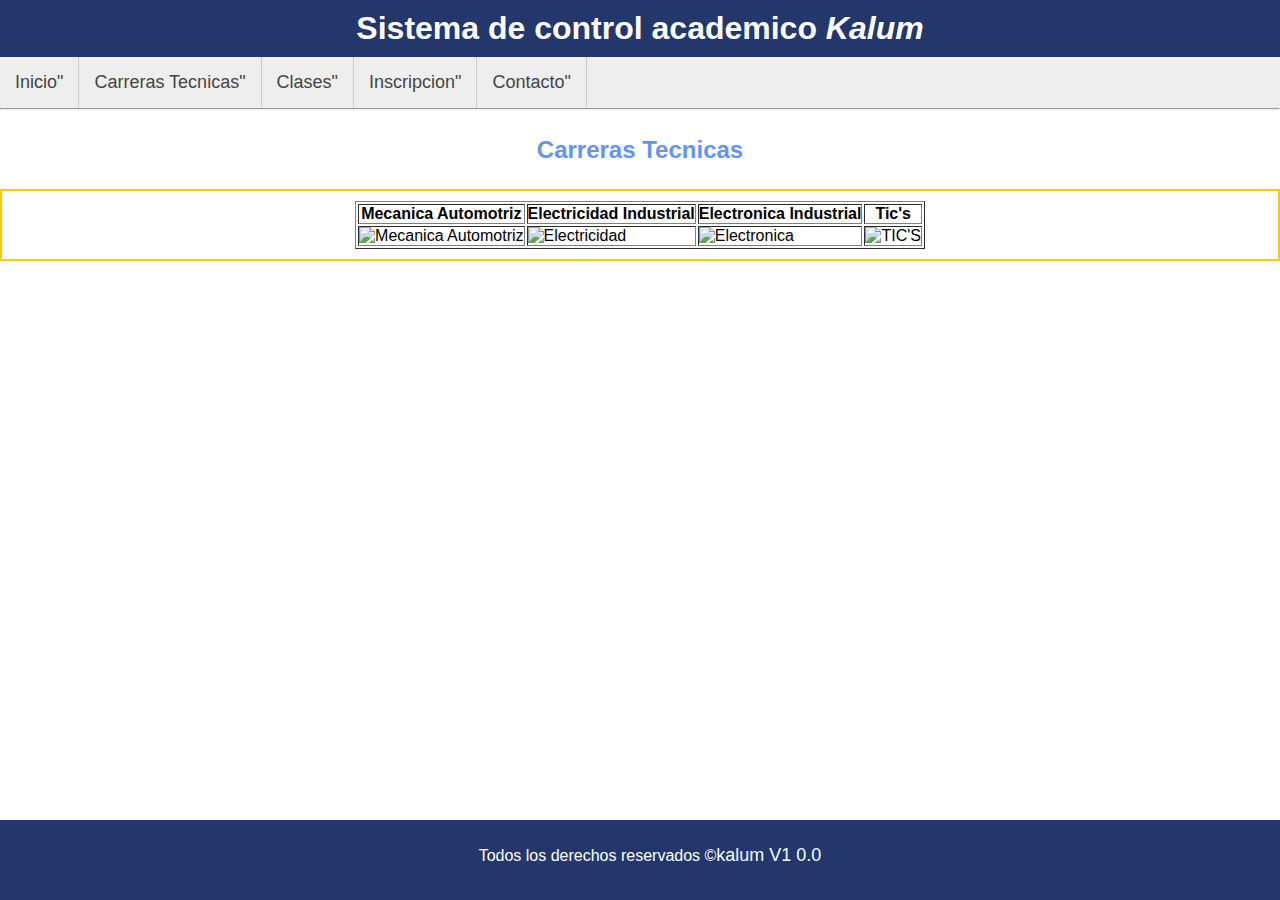
==== carreras-tecnicas.html @ 52360632 "Finalizando el proceso de diseño de la pagina" ====
<!DOCTYPE html>
<html lang="5">
    <head>
        <meta charset="UTF-8">
        <title>
            Sistema de control academico kalum V 1.0.0
        </title>
        <link rel="stylesheet" href="./assets/css/style.css">
    </head>
    <body>
        <header>
            <h1>
                Sistema de control academico 
                <em> Kalum</em>           
            </h1>
        </header>
        <nav id="menu">
            <ul>
                <li><a href="./index.html">Inicio"</a></li>
                <li><a href="./carreras-tecnicas.html">Carreras Tecnicas"</a></li>
                <li><a href="./clases.html">Clases"</a></li>
                <li><a href="./inscripcion.html">Inscripcion"</a></li>
                <li><a href="./contactos.html">Contacto"</a></li>
                <div class="clearFix"> </div>
            </ul>
        </nav>
        <hr>
        <h2 class="subTitulo">
            Carreras Tecnicas
        </h2>
        <div id="contenido"> 
            <table border="1px">
                <tr>
                    <th>Mecanica Automotriz</th>
                    <th>Electricidad Industrial</th>
                    <th>Electronica Industrial</th>
                    <th>Tic's                    
                 </th>   
                <tr>          
                    <td><img src="./assets/images/mecanica.jpg" alt="Mecanica Automotriz" height="200" alt=""></td>
                    <td><img src="./assets/images/electricidad.jpg" alt="Electricidad" height="200" alt=""></td>
                    <td><img src="./assets/images/eleccom.jpg" alt="Electronica" height="200" alt=""></td>
                    <td><img src="./assets/images/tics.jpg" alt="TIC'S" height="200" alt=""></td>
                </tr> 
            </table>
        </div>
        <footer>
            Todos los derechos reservados &copy;<a href="https://www.kinal.org.gt">kalum V1 0.0</a>
        </footer>
    </body>
</html>
---- assets/css/style.css ----
/* Selector Universal */
*{
    font-family: Verdana, Geneva, Tahoma, sans-serif;
    margin: 0px;
    padding: 0px;    
}
/* Selector por etiquetas */
header{
    background: #23376D;
    text-align: center;
    color: white;
    padding: 10px;
}
/*Pone colores, estilos, espacios, alineacion y tamaños*/
footer{
    background: #23376D;
    text-align: center;
    color: white;
    padding: 10px;
    bottom: 0px;
    position: fixed;
    width: 100%;
    height: 60px;
    line-height: 50px;
}
/*Aplica a todas las etiquetas que tengan a*/
a{
    font-size: 18px;
    color: #7D0A42;
    text-decoration: none;
}
/*aplicar un color a una etiquete en especifito */
footer a {
    color: azure;
}
/*selector id*/
#contenido{
    border: 2px solid #FDCC00;
    padding: 10px;
}
#principal {
    margin-left: 30%;
}
#contenido table{
    margin: auto;
}
 #descripcion{    
     font-style: italic;
    text-decoration: underline;
    font-weight: bold;
    margin: 10px;   
 }
 #menu{
     background: #eee;     
 }
 #menu ul li {
     display: block;
     float: left;
    border-right:#CCC 1px solid;
 }
#menu ul li a {
    display: block;
    padding: 15px;
    color: #444;

    }
#menu ul li:hover{
    background: rgb(16, 75, 143);
    cursor: pointer;
}
#menu ul li:hover a { 
    color: white;
}
/*selector por clase se utiliza el punto*/
.clearFix{
    float: none;
    clear: both;
}
.subTitulo{
    text-align: center;
    color: cornflowerblue;
    margin-top: 2%;
    margin-bottom: 2%;
}
/*Selector por atributo*/
#contenido form{
    border: 5px solid blue;
    margin-top:  15px;
    margin-bottom: 15px;
    padding: 20px;
}
#contenido form * {
    display: inline-block;
}
input [type="text"],select{
    margin-bottom: 15px;
    padding: 10px;
    width: 350px;
}
select {
    width: 350px;    
}
input[type="submit"],button{
    background: maroon;
    color: white;
    padding: 15px;
    font-size: 15px;
    text-transform: uppercase;
    border: 1px solid black;
    cursor: pointer;
}
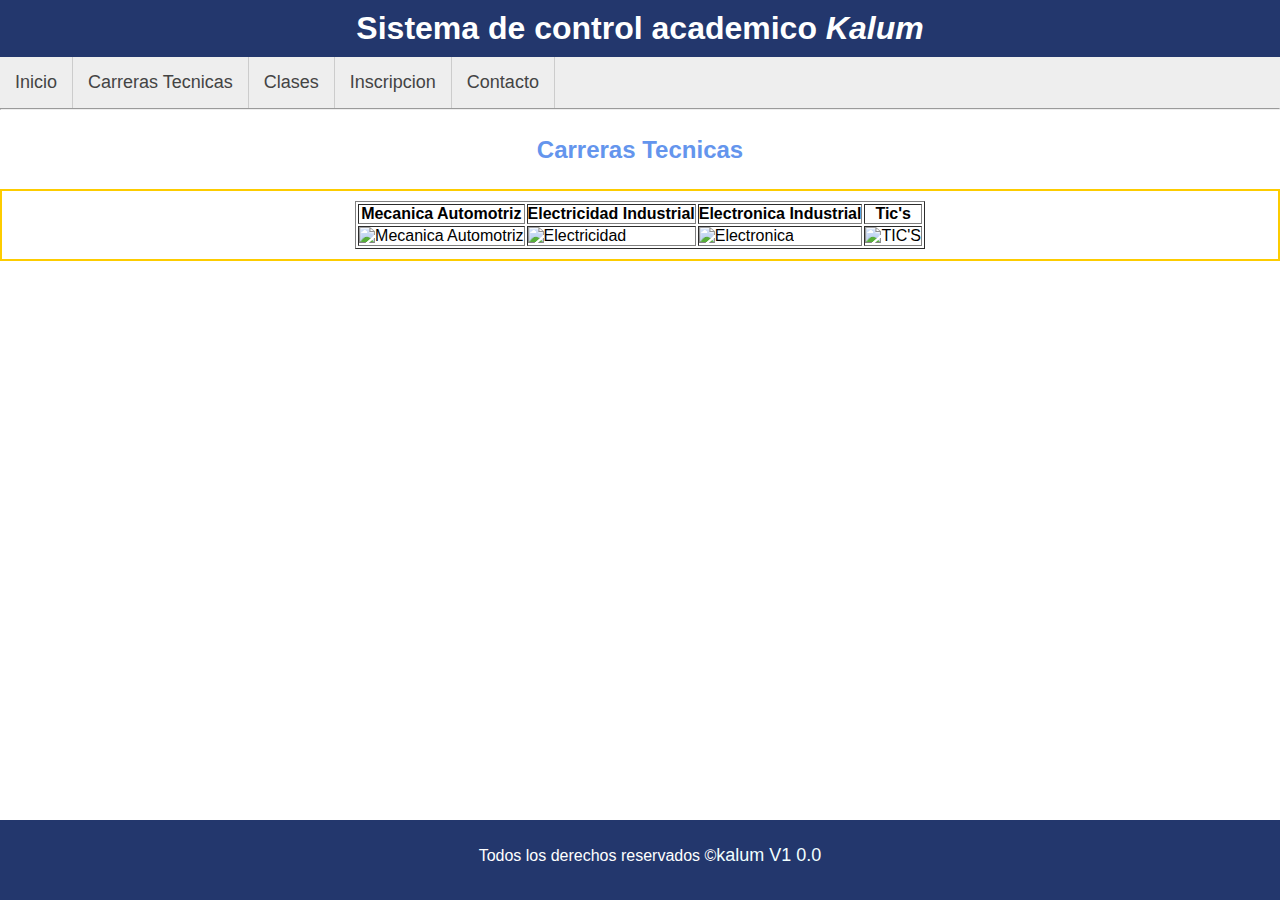
==== commit 5d625e3f: "Se actualizo el formulario de contactos" ====
--- a/carreras-tecnicas.html
+++ b/carreras-tecnicas.html
@@ -16,11 +16,11 @@
         </header>
         <nav id="menu">
             <ul>
-                <li><a href="./index.html">Inicio"</a></li>
-                <li><a href="./carreras-tecnicas.html">Carreras Tecnicas"</a></li>
-                <li><a href="./clases.html">Clases"</a></li>
-                <li><a href="./inscripcion.html">Inscripcion"</a></li>
-                <li><a href="./contactos.html">Contacto"</a></li>
+                <li><a href="./index.html">Inicio</a></li>
+                <li><a href="./carreras-tecnicas.html">Carreras Tecnicas</a></li>
+                <li><a href="./clases.html">Clases</a></li>
+                <li><a href="./inscripcion.html">Inscripcion</a></li>
+                <li><a href="./contactos.html">Contacto</a></li>
                 <div class="clearFix"> </div>
             </ul>
         </nav>
--- a/assets/css/style.css
+++ b/assets/css/style.css
@@ -83,7 +83,7 @@
     margin-bottom: 2%;
 }
 /*Selector por atributo*/
-#contenido form{
+#contenido form {
     border: 5px solid blue;
     margin-top:  15px;
     margin-bottom: 15px;
@@ -91,6 +91,21 @@
 }
 #contenido form * {
     display: inline-block;
+}
+/* #contenidovertical form {
+    border: 5px solid blue;
+    margin-top:  15px;
+    margin-bottom: 15px;
+    padding: 10px;
+} */
+#contenidovertical{
+    border: 2px solid #FDCC00;
+    padding: 10px;
+}
+#contenidovertical {
+    text-align: center;
+     /* /* text-align: right; 
+     margin: -15% 5 5 -15%; */
 }
 input [type="text"],select{
     margin-bottom: 15px;
@@ -108,4 +123,8 @@
     text-transform: uppercase;
     border: 1px solid black;
     cursor: pointer;
-}+}
+/* id="inscripcion"
+#frm-inscripcion{
+    display: inline-block;
+} */